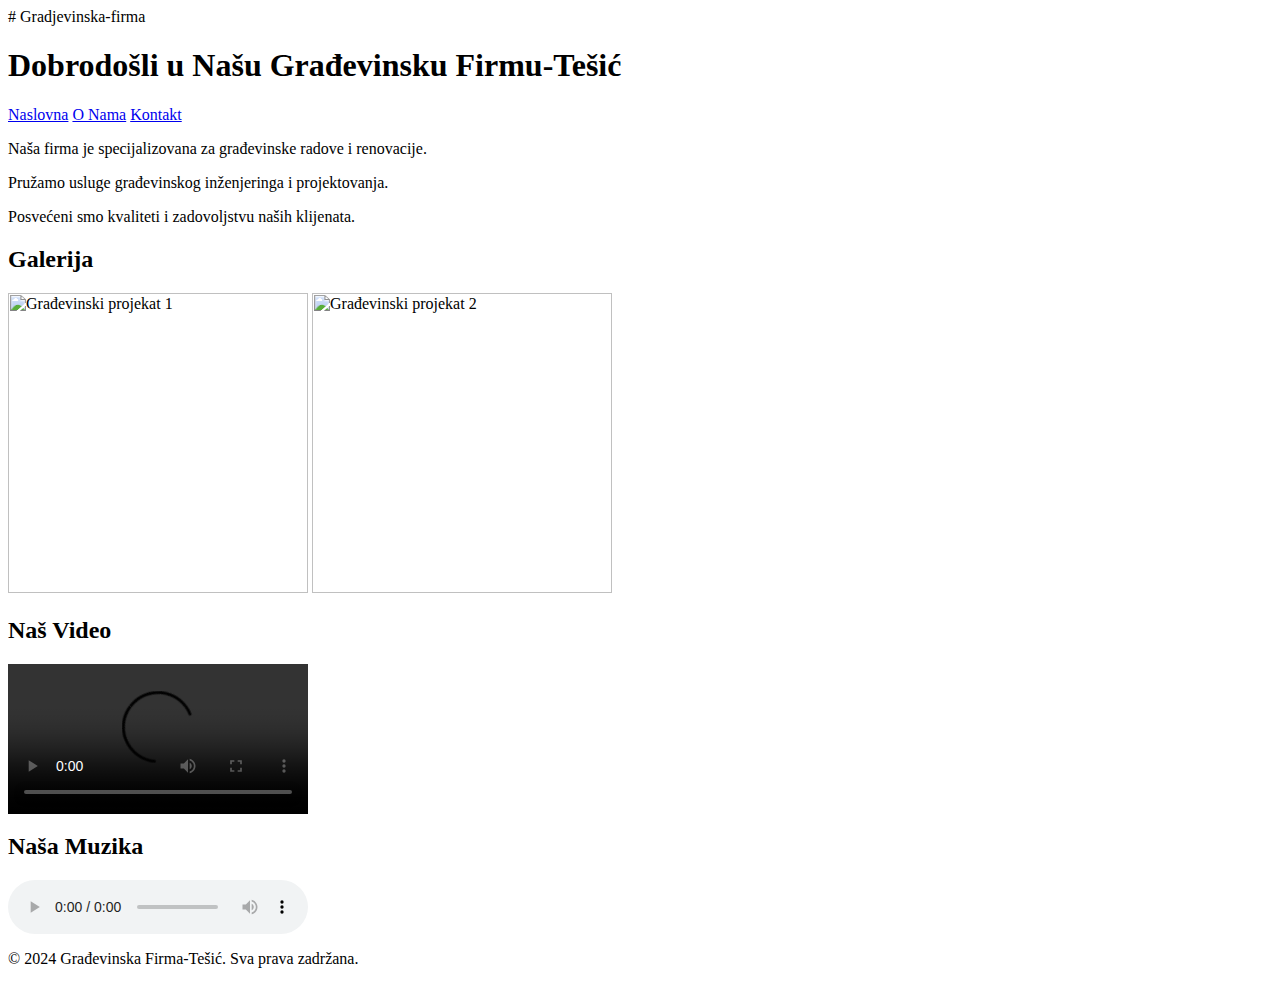
==== index.html @ 106bbf9d "Update and rename README.md to index.html" ====
# Gradjevinska-firma
<!DOCTYPE html>
<html lang="sr">
<head>
    <meta charset="UTF-8">
    <meta name="viewport" content="width=device-width, initial-scale=1.0">
    <title>Građevinska Firma-Tešić</title>
    <link rel="stylesheet" href="styles.css">
</head>
<body>
    <div class="header">
        <h1>Dobrodošli u Našu Građevinsku Firmu-Tešić</h1>
        <nav>
            <a href="index.html">Naslovna</a>
            <a href="o-nama.html">O Nama</a>
            <a href="kontakt.html">Kontakt</a>
        </nav>
    </div>

    <div class="container">
        <div class="intro">
            <p>Naša firma je specijalizovana za građevinske radove i renovacije.</p>
            <p>Pružamo usluge građevinskog inženjeringa i projektovanja.</p>
            <p>Posvećeni smo kvaliteti i zadovoljstvu naših klijenata.</p>
        </div>
        
        <div class="gallery">
            <h2>Galerija</h2>
            <img src="dalia.png" alt="Građevinski projekat 1" width="300">
            <img src="starting_106961641.jpg" alt="Građevinski projekat 2" width="300">
        </div>

        <div class="video-audio">
            <h2>Naš Video</h2>
            <video controls>
                <source src="video.mp4" type="video/mp4">
                
            </video>
            <h2>Naša Muzika</h2>
            <audio controls>
                <source src="muzika.mp3" type="audio/mp3">
               
            </audio>
        </div>
    </div>

    <footer>
        <p>&copy; 2024 Građevinska Firma-Tešić. Sva prava zadržana.</p>
    </footer>
</body>
</html>
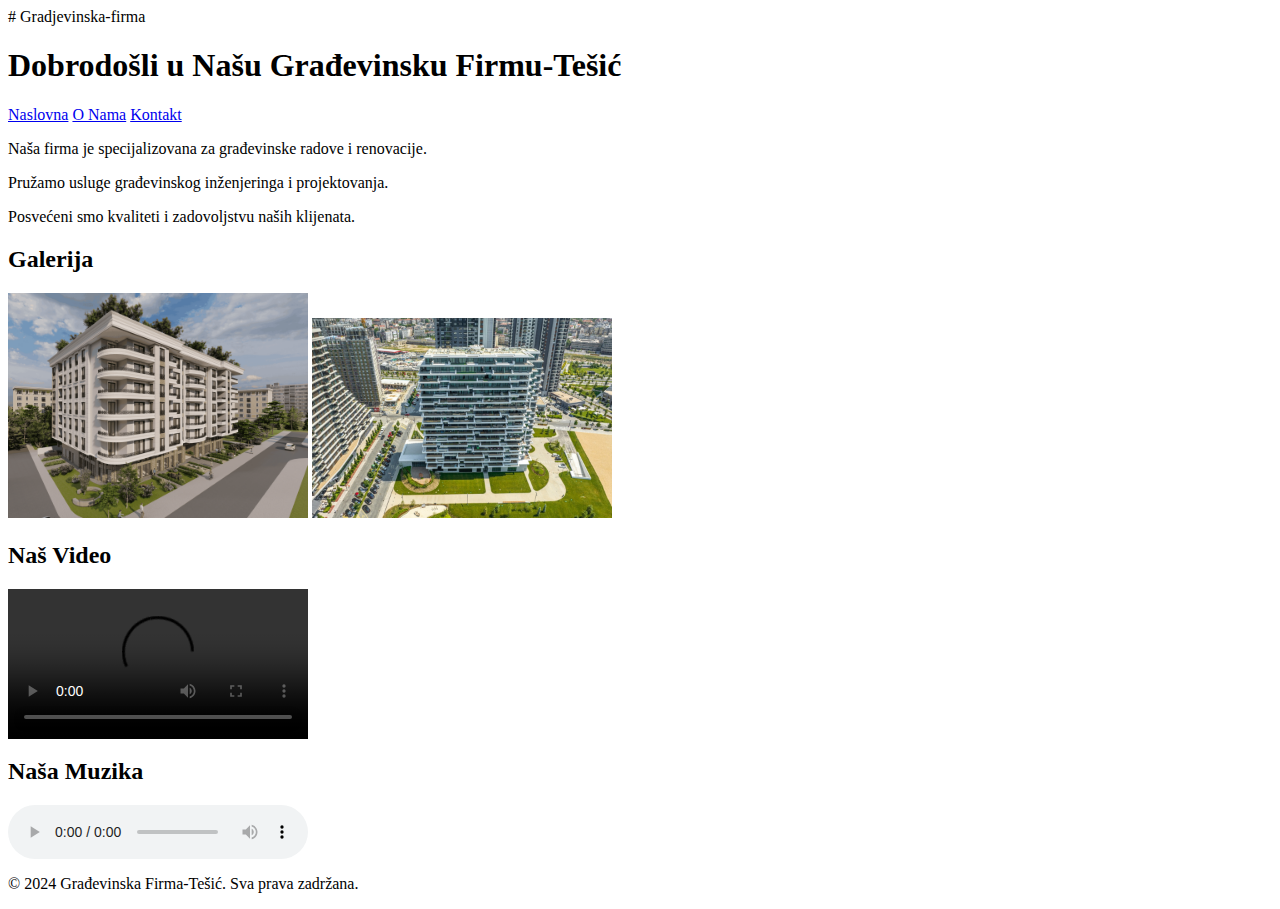
==== commit fd887aec: "Update index.html" ====
--- a/index.html
+++ b/index.html
@@ -33,12 +33,12 @@
         <div class="video-audio">
             <h2>Naš Video</h2>
             <video controls>
-                <source src="video.mp4" type="video/mp4">
+                <source src="video2.mp4" type="video/mp4">
                 
             </video>
             <h2>Naša Muzika</h2>
             <audio controls>
-                <source src="muzika.mp3" type="audio/mp3">
+                <source src="audio1.mp3" type="audio/mp3">
                
             </audio>
         </div>
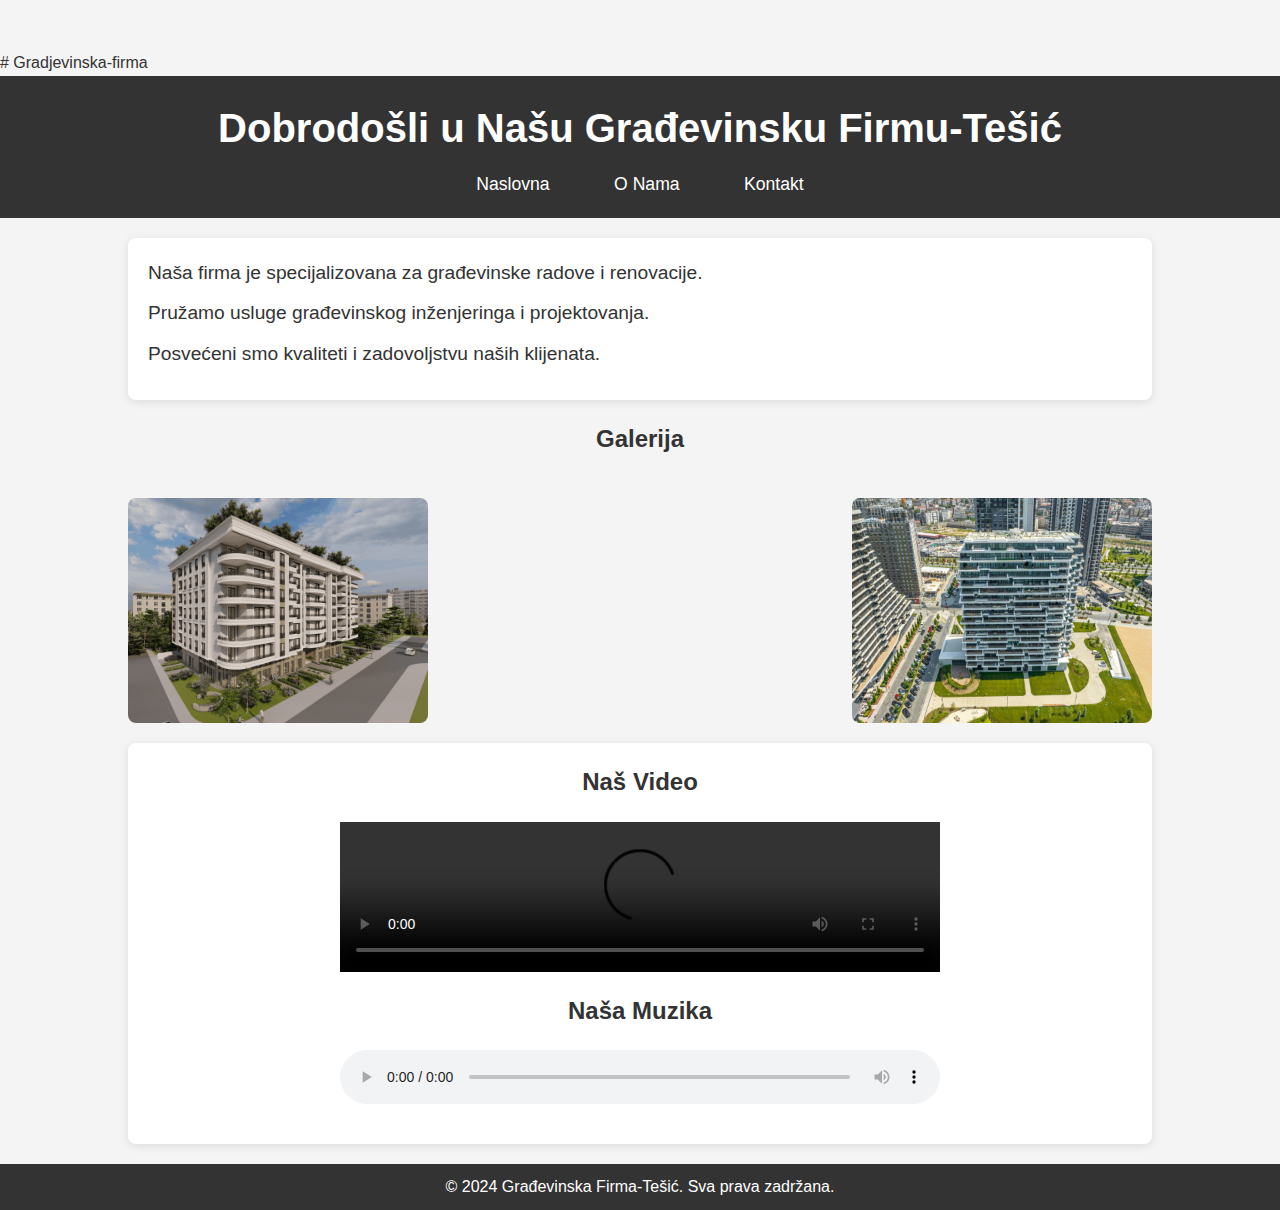
==== commit 972f4c54: "Update index.html" ====
--- a/index.html
+++ b/index.html
@@ -5,7 +5,7 @@
     <meta charset="UTF-8">
     <meta name="viewport" content="width=device-width, initial-scale=1.0">
     <title>Građevinska Firma-Tešić</title>
-    <link rel="stylesheet" href="styles.css">
+    <link rel="stylesheet" href="style.css">
 </head>
 <body>
     <div class="header">
--- a/style.css
+++ b/style.css
@@ -0,0 +1,113 @@
+
+* {
+    margin: 0;
+    padding: 0;
+    box-sizing: border-box;
+}
+
+body {
+    font-family: Arial, sans-serif;
+    line-height: 1.6;
+    background-color: #f4f4f4;
+    color: #333;
+    padding-top: 50px; 
+}
+
+.header {
+    background-color: #333;
+    color: white;
+    text-align: center;
+    padding: 20px 0;
+}
+
+.header h1 {
+    font-size: 2.5rem;
+    margin-bottom: 10px;
+}
+
+nav {
+    margin-top: 10px;
+}
+
+nav a {
+    color: white;
+    text-decoration: none;
+    padding: 10px 20px;
+    font-size: 1.1rem;
+    margin: 0 10px;
+    border-radius: 5px;
+    transition: background-color 0.3s;
+}
+
+nav a:hover {
+    background-color: #555;
+}
+
+.container {
+    width: 80%;
+    margin: 20px auto;
+}
+
+.intro {
+    background-color: #fff;
+    padding: 20px;
+    margin-bottom: 20px;
+    border-radius: 8px;
+    box-shadow: 0 2px 10px rgba(0, 0, 0, 0.1);
+}
+
+.intro p {
+    font-size: 1.2rem;
+    margin-bottom: 10px;
+}
+
+.gallery {
+    display: flex;
+    justify-content: space-between;
+    flex-wrap: wrap;
+    gap: 20px;
+    margin-bottom: 20px;
+}
+
+.gallery h2 {
+    width: 100%;
+    text-align: center;
+    margin-bottom: 20px;
+}
+
+.gallery img {
+    max-width: 100%;
+    height: auto;
+    border-radius: 8px;
+}
+
+.video-audio {
+    background-color: #fff;
+    padding: 20px;
+    border-radius: 8px;
+    box-shadow: 0 2px 10px rgba(0, 0, 0, 0.1);
+    margin-bottom: 20px;
+}
+
+.video-audio h2 {
+    text-align: center;
+    margin-bottom: 20px;
+}
+
+video, audio {
+    display: block;
+    width: 100%;
+    max-width: 600px;
+    margin: 0 auto 20px;
+}
+
+footer {
+    background-color: #333;
+    color: white;
+    text-align: center;
+    padding: 10px 0;
+}
+
+footer p {
+    font-size: 1rem;
+}
